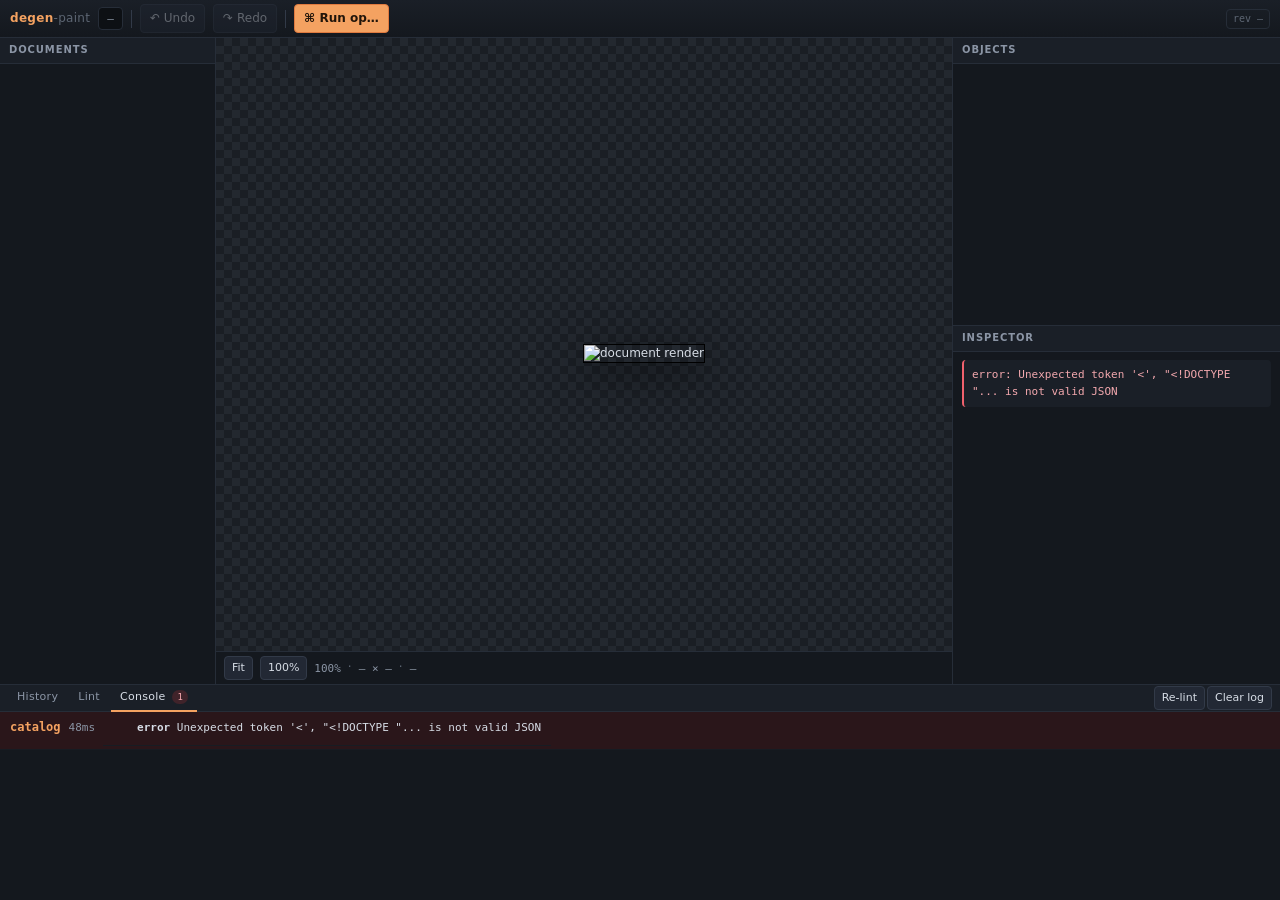
==== crates/dpaint-studio/ui/index.html @ 17fb9749 "Studio: shared GUI API, local server, and the editor UI - dpaint-studio: one Studio::dispatch the Ta" ====
<!doctype html>
<html lang="en">
<head>
<meta charset="utf-8">
<meta name="viewport" content="width=device-width, initial-scale=1">
<title>degen-paint studio</title>
<link rel="stylesheet" href="./studio.css">
</head>
<body>
<div id="app">

  <header id="toolbar">
    <div class="brand">degen<span>-paint</span></div>
    <div class="project" id="projectName" title="">—</div>
    <div class="sep"></div>
    <button id="btnUndo" class="tb" disabled title="Undo (Cmd/Ctrl-Z)">↶ Undo</button>
    <button id="btnRedo" class="tb" disabled title="Redo (Shift-Cmd/Ctrl-Z)">↷ Redo</button>
    <div class="sep"></div>
    <button id="btnPalette" class="tb accent" title="Command palette (/ or Ctrl-K)">⌘ Run op…</button>
    <div class="spacer"></div>
    <div id="agentFlash" class="flash" hidden>updated by agent</div>
    <div id="revBadge" class="rev" title="Journal revision">rev —</div>
  </header>

  <aside id="docs" class="pane">
    <div class="pane-head">Documents</div>
    <div id="docList" class="pane-body"></div>
  </aside>

  <section id="viewport">
    <div id="canvasArea" class="checker">
      <div id="canvasPan">
        <img id="canvasImg" alt="document render" draggable="false">
      </div>
      <div id="canvasEmpty" class="empty" hidden>no render</div>
    </div>
    <div id="viewBar">
      <button id="btnFit" class="tb sm" title="Fit (f)">Fit</button>
      <button id="btnOneToOne" class="tb sm" title="100% (1)">100%</button>
      <span id="zoomRead" class="read">100%</span>
      <span class="dot">·</span>
      <span id="sizeRead" class="read">— × —</span>
      <span class="dot">·</span>
      <span id="docRead" class="read">—</span>
      <span class="grow"></span>
      <span id="busy" class="busy" hidden>rendering…</span>
    </div>
  </section>

  <aside id="right">
    <div class="pane" id="treePane">
      <div class="pane-head">
        Objects
        <span class="head-note" id="treeCount"></span>
      </div>
      <div id="treeList" class="pane-body"></div>
    </div>
    <div class="pane" id="inspectorPane">
      <div class="pane-head">
        Inspector
        <span class="head-note" id="inspectTarget"></span>
      </div>
      <div id="inspector" class="pane-body">
        <div class="hint">Pick an op with <kbd>/</kbd> or <kbd>Ctrl-K</kbd> to build its form from the engine schema.</div>
      </div>
    </div>
  </aside>

  <footer id="dock">
    <div class="tabs" role="tablist">
      <button class="tab active" data-tab="history" role="tab">History</button>
      <button class="tab" data-tab="lint" role="tab">Lint <span id="lintCount" class="pill" hidden>0</span></button>
      <button class="tab" data-tab="console" role="tab">Console <span id="conCount" class="pill" hidden>0</span></button>
      <span class="grow"></span>
      <button id="btnLint" class="tb sm">Re-lint</button>
      <button id="btnClearConsole" class="tb sm">Clear log</button>
    </div>
    <div class="dock-body">
      <div id="tab-history" class="tabpane active"></div>
      <div id="tab-lint" class="tabpane"></div>
      <div id="tab-console" class="tabpane"></div>
    </div>
  </footer>

</div>

<div id="paletteWrap" hidden>
  <div id="paletteBackdrop"></div>
  <div id="palette" role="dialog" aria-label="Command palette">
    <input id="paletteInput" type="text" placeholder="Search 200+ ops by id or description…" autocomplete="off" spellcheck="false">
    <div id="paletteList"></div>
    <div id="paletteFoot"><kbd>↑</kbd><kbd>↓</kbd> move <kbd>↵</kbd> choose <kbd>esc</kbd> close</div>
  </div>
</div>

<script type="module" src="./studio.js"></script>
</body>
</html>
---- crates/dpaint-studio/ui/studio.css ----
/* degen-paint studio — dark editor chrome.
   No build step: this file is served verbatim to a browser tab and to the Tauri webview. */

:root {
  --bg: #0d1014;
  --bg-2: #14181e;
  --bg-3: #1a1f27;
  --bg-4: #222834;
  --line: #262d38;
  --line-2: #323a48;
  --fg: #d7dde6;
  --fg-dim: #8b95a5;
  --fg-faint: #5d6673;
  --accent: #f4a261;
  --accent-2: #e07a3f;
  --human: #5aa9e6;
  --agent: #b07cf0;
  --ok: #58c49a;
  --warn: #e3b341;
  --err: #f0616d;
  --info: #6b8299;
  --mono: ui-monospace, "SF Mono", "JetBrains Mono", Menlo, Consolas, monospace;
  --ui: system-ui, -apple-system, "Segoe UI", Roboto, sans-serif;
  --row: 22px;
}

* { box-sizing: border-box; }

html, body {
  margin: 0; height: 100%; overflow: hidden;
  background: var(--bg); color: var(--fg);
  font: 12px/1.45 var(--ui);
  -webkit-font-smoothing: antialiased;
  user-select: none;
}

button, input, select, textarea { font: inherit; color: inherit; }

kbd {
  font: 10px/1 var(--mono); padding: 2px 4px; border-radius: 3px;
  background: var(--bg-4); border: 1px solid var(--line-2); color: var(--fg-dim);
}

::-webkit-scrollbar { width: 9px; height: 9px; }
::-webkit-scrollbar-track { background: transparent; }
::-webkit-scrollbar-thumb { background: #2c3440; border-radius: 5px; border: 2px solid var(--bg-2); }
::-webkit-scrollbar-thumb:hover { background: #3b4554; }

/* ---------------------------------------------------------------- layout */

#app {
  display: grid; height: 100%;
  grid-template-columns: 216px minmax(0, 1fr) 328px;
  grid-template-rows: 38px minmax(0, 1fr) 216px;
  grid-template-areas:
    "toolbar toolbar toolbar"
    "docs    viewport right"
    "dock    dock     dock";
}

#toolbar  { grid-area: toolbar; }
#docs     { grid-area: docs; border-right: 1px solid var(--line); }
#viewport { grid-area: viewport; }
#right    { grid-area: right; border-left: 1px solid var(--line); }
#dock     { grid-area: dock; border-top: 1px solid var(--line); }

/* --------------------------------------------------------------- toolbar */

#toolbar {
  display: flex; align-items: center; gap: 8px; padding: 0 10px;
  background: linear-gradient(var(--bg-3), var(--bg-2));
  border-bottom: 1px solid var(--line);
}
.brand { font-weight: 700; letter-spacing: .3px; color: var(--accent); }
.brand span { color: var(--fg-faint); font-weight: 500; }
.project {
  font: 11px/1 var(--mono); color: var(--fg-dim);
  background: var(--bg); border: 1px solid var(--line); border-radius: 4px; padding: 5px 8px;
  max-width: 260px; overflow: hidden; text-overflow: ellipsis; white-space: nowrap;
}
#toolbar .sep { width: 1px; height: 18px; background: var(--line-2); }
#toolbar .spacer, .grow { flex: 1 1 auto; }

.tb {
  background: var(--bg-4); border: 1px solid var(--line-2); color: var(--fg);
  border-radius: 4px; padding: 5px 9px; cursor: pointer; white-space: nowrap;
}
.tb:hover:not(:disabled) { background: #2b3342; border-color: #414b5c; }
.tb:active:not(:disabled) { background: #202733; }
.tb:disabled { opacity: .38; cursor: default; }
.tb.sm { padding: 3px 7px; font-size: 11px; }
.tb.accent { background: var(--accent); border-color: var(--accent-2); color: #21150a; font-weight: 600; }
.tb.accent:hover { background: #f7b478; }
.tb.danger { background: #3a2126; border-color: #5c2f35; color: #f3a1a8; }

.rev { font: 10px/1 var(--mono); color: var(--fg-faint); padding: 4px 6px; border: 1px solid var(--line); border-radius: 4px; }
.flash {
  font: 10px/1 var(--mono); color: #1a1022; background: var(--agent);
  padding: 5px 8px; border-radius: 4px; font-weight: 700; letter-spacing: .4px;
  animation: pulse 1.1s ease-out infinite;
}
.flash.human { background: var(--human); }
@keyframes pulse { 0%,100% { opacity: 1; } 50% { opacity: .55; } }

/* ----------------------------------------------------------------- panes */

.pane { display: flex; flex-direction: column; min-height: 0; background: var(--bg-2); }
.pane-head {
  display: flex; align-items: center; gap: 6px; flex: 0 0 auto;
  padding: 0 9px; height: 26px; background: var(--bg-3);
  border-bottom: 1px solid var(--line);
  font-size: 10px; letter-spacing: .9px; text-transform: uppercase; color: var(--fg-dim); font-weight: 600;
}
.head-note { margin-left: auto; font: 10px/1 var(--mono); letter-spacing: 0; text-transform: none; color: var(--fg-faint); }
.pane-body { flex: 1 1 auto; min-height: 0; overflow: auto; }
.hint { padding: 10px; color: var(--fg-faint); line-height: 1.6; }
.hint kbd { margin: 0 1px; }

#docs { display: flex; flex-direction: column; }

.doc {
  display: flex; align-items: center; gap: 6px; padding: 6px 9px; cursor: pointer;
  border-left: 2px solid transparent; border-bottom: 1px solid #1b2028;
}
.doc:hover { background: var(--bg-3); }
.doc.active { background: #1d2530; border-left-color: var(--accent); }
.doc .nm { flex: 1 1 auto; overflow: hidden; text-overflow: ellipsis; white-space: nowrap; }
.doc .sz { font: 10px/1 var(--mono); color: var(--fg-faint); }

.badge {
  font: 9px/1 var(--mono); text-transform: uppercase; letter-spacing: .5px;
  padding: 3px 4px; border-radius: 3px; background: var(--bg-4); color: var(--fg-dim);
  border: 1px solid var(--line-2);
}
.badge.raster { color: #7fd1c1; border-color: #2d4c48; background: #172a29; }
.badge.vector { color: #9db4f0; border-color: #303c5c; background: #171d2c; }
.badge.model  { color: #e0a6d8; border-color: #4d3049; background: #291b28; }

/* -------------------------------------------------------------- viewport */

#viewport { display: flex; flex-direction: column; min-width: 0; background: #0a0c0f; }
#canvasArea {
  position: relative; flex: 1 1 auto; min-height: 0; overflow: hidden;
  cursor: grab; display: flex; align-items: center; justify-content: center;
}
#canvasArea.panning { cursor: grabbing; }
.checker {
  background-color: #1a1e24;
  background-image:
    linear-gradient(45deg, #23282f 25%, transparent 25%, transparent 75%, #23282f 75%),
    linear-gradient(45deg, #23282f 25%, transparent 25%, transparent 75%, #23282f 75%);
  background-size: 16px 16px;
  background-position: 0 0, 8px 8px;
}
#canvasPan { position: absolute; left: 50%; top: 50%; will-change: transform; }
#canvasImg {
  display: block; image-rendering: auto;
  box-shadow: 0 0 0 1px #000, 0 10px 40px rgba(0,0,0,.6);
  transform-origin: 0 0;
}
#canvasImg.pixelated { image-rendering: pixelated; }
.empty { position: absolute; color: var(--fg-faint); font: 11px var(--mono); }

#viewBar {
  flex: 0 0 auto; display: flex; align-items: center; gap: 7px;
  padding: 4px 8px; background: var(--bg-2); border-top: 1px solid var(--line);
}
.read { font: 11px/1 var(--mono); color: var(--fg-dim); }
.dot { color: var(--fg-faint); }
.busy { font: 10px/1 var(--mono); color: var(--accent); }

/* ------------------------------------------------------------------ tree */

#right { display: grid; grid-template-rows: minmax(0, 1fr) minmax(0, 1.25fr); min-height: 0; }
#inspectorPane { border-top: 1px solid var(--line); }

.node {
  display: flex; align-items: center; gap: 6px; height: var(--row); padding: 0 8px;
  cursor: pointer; white-space: nowrap; border-left: 2px solid transparent;
}
.node:hover { background: var(--bg-3); }
.node.sel { background: #24303d; border-left-color: var(--accent); }
.node.hidden .nm { color: var(--fg-faint); text-decoration: line-through; }
.node .eye {
  flex: 0 0 auto; width: 16px; height: 16px; line-height: 14px; text-align: center;
  background: none; border: 1px solid transparent; border-radius: 3px; cursor: pointer;
  color: var(--fg-dim); font-size: 10px; padding: 0;
}
.node .eye:hover { background: var(--bg-4); border-color: var(--line-2); color: var(--fg); }
.node .eye:disabled { opacity: .3; cursor: default; }
.node .eye.off { color: var(--fg-faint); }
.node .nm { flex: 1 1 auto; overflow: hidden; text-overflow: ellipsis; }
.node .ty { font: 9px/1 var(--mono); color: var(--fg-faint); background: var(--bg-4); padding: 3px 4px; border-radius: 3px; }
.node .meta { font: 10px/1 var(--mono); color: var(--fg-faint); }
.node .blend { font: 10px/1 var(--mono); color: #8f7fb5; }

/* ------------------------------------------------------------- inspector */

#inspector { padding: 0; user-select: text; }
.op-head {
  position: sticky; top: 0; z-index: 2; padding: 8px 9px;
  background: var(--bg-3); border-bottom: 1px solid var(--line);
}
.op-id { font: 12px/1.3 var(--mono); color: var(--accent); font-weight: 600; word-break: break-all; }
.op-about { color: var(--fg-dim); margin-top: 3px; }
.op-flags { display: flex; gap: 4px; margin-top: 6px; flex-wrap: wrap; }
.flag { font: 9px/1 var(--mono); padding: 3px 4px; border-radius: 3px; background: var(--bg-4); color: var(--fg-dim); border: 1px solid var(--line-2); }
.flag.net { color: var(--warn); border-color: #4c4222; }
.flag.query { color: var(--ok); border-color: #22453a; }

form.opform { padding: 8px 9px 10px; }
.field { margin-bottom: 9px; }
.field > label { display: flex; align-items: baseline; gap: 5px; margin-bottom: 3px; }
.field .fname { font: 11px/1.2 var(--mono); color: var(--fg); }
.field .req { color: var(--err); font-weight: 700; }
.field .ftype { font: 9px/1 var(--mono); color: var(--fg-faint); margin-left: auto; }
.field .desc { color: var(--fg-faint); font-size: 11px; margin: 0 0 4px; line-height: 1.4; }
.field input[type=text], .field input[type=number], .field select, .field textarea {
  width: 100%; background: var(--bg); border: 1px solid var(--line-2); border-radius: 4px;
  padding: 4px 6px; font: 11px/1.4 var(--mono); outline: none;
}
.field textarea { resize: vertical; min-height: 44px; }
.field input:focus, .field select:focus, .field textarea:focus { border-color: var(--accent); }
.field .row { display: flex; gap: 5px; align-items: center; }
.field input[type=color] {
  width: 30px; height: 25px; padding: 0; background: var(--bg);
  border: 1px solid var(--line-2); border-radius: 4px; cursor: pointer;
}
.field .pick { background: var(--bg-4); border: 1px solid var(--line-2); border-radius: 4px; padding: 4px 6px; cursor: pointer; font-size: 11px; }
.nested { border: 1px solid var(--line); border-radius: 5px; padding: 7px 8px 1px; margin-bottom: 9px; background: #12161c; }
.nested > .nested-head { font: 11px/1 var(--mono); color: var(--fg-dim); margin-bottom: 7px; display: flex; gap: 5px; align-items: baseline; }
.form-actions { display: flex; align-items: center; gap: 7px; padding-top: 4px; position: sticky; bottom: 0; background: var(--bg-2); padding-bottom: 2px; }
.dry { display: flex; align-items: center; gap: 4px; color: var(--fg-dim); cursor: pointer; }
.result {
  margin: 8px 9px; padding: 7px 8px; border-radius: 4px; font: 11px/1.5 var(--mono);
  white-space: pre-wrap; word-break: break-word; background: var(--bg-3); border-left: 2px solid var(--line-2);
}
.result.ok { border-left-color: var(--ok); }
.result.dry { border-left-color: var(--warn); color: #e8d3a3; }
.result.err { border-left-color: var(--err); color: #f3a8ae; }

/* ------------------------------------------------------------------ dock */

#dock { display: flex; flex-direction: column; min-height: 0; background: var(--bg-2); }
.tabs { flex: 0 0 auto; display: flex; align-items: center; gap: 2px; padding: 0 8px; height: 27px; background: var(--bg-3); border-bottom: 1px solid var(--line); }
.tab {
  background: none; border: none; border-bottom: 2px solid transparent; color: var(--fg-dim);
  padding: 5px 9px; cursor: pointer; font-size: 11px; letter-spacing: .3px;
}
.tab:hover { color: var(--fg); }
.tab.active { color: var(--fg); border-bottom-color: var(--accent); }
.pill { font: 9px/1 var(--mono); background: var(--bg-4); border-radius: 8px; padding: 2px 5px; margin-left: 3px; color: var(--fg-dim); }
.pill.err { background: #40232a; color: #f3a8ae; }
.dock-body { flex: 1 1 auto; min-height: 0; position: relative; }
.tabpane { position: absolute; inset: 0; overflow: auto; display: none; user-select: text; }
.tabpane.active { display: block; }

/* history */
.hrow { display: flex; align-items: center; gap: 8px; padding: 4px 10px; border-bottom: 1px solid #171c23; font: 11px/1.4 var(--mono); }
.hrow:hover { background: var(--bg-3); }
.hrow .seq { color: var(--fg-faint); width: 34px; text-align: right; }
.hrow .op { color: var(--fg); flex: 0 0 auto; }
.hrow .chg { color: var(--fg-faint); overflow: hidden; text-overflow: ellipsis; white-space: nowrap; }
.hrow .ts { margin-left: auto; color: var(--fg-faint); font-size: 10px; }
.hrow.undone .op, .hrow.undone .seq { text-decoration: line-through; opacity: .55; }
.hrow.fresh { animation: arrive 1.6s ease-out; }
@keyframes arrive { from { background: #33254a; } to { background: transparent; } }
.actor {
  font: 9px/1 var(--mono); text-transform: uppercase; letter-spacing: .6px; font-weight: 700;
  padding: 3px 5px; border-radius: 3px; width: 46px; text-align: center; flex: 0 0 auto;
}
.actor.human { background: #12354f; color: #8fd0ff; border: 1px solid #1d5379; }
.actor.agent { background: #2e1f4d; color: #d3b4ff; border: 1px solid #4b3580; }
.actor.replay { background: #2b2f36; color: var(--fg-dim); border: 1px solid var(--line-2); }
.tagx { font: 9px/1 var(--mono); color: var(--warn); border: 1px solid #4c4222; border-radius: 3px; padding: 2px 4px; }

/* lint */
.lrow { display: flex; align-items: flex-start; gap: 8px; padding: 5px 10px; border-bottom: 1px solid #171c23; cursor: pointer; font-size: 11px; }
.lrow:hover { background: var(--bg-3); }
.sev { font: 9px/1 var(--mono); text-transform: uppercase; letter-spacing: .6px; font-weight: 700; padding: 3px 5px; border-radius: 3px; width: 46px; text-align: center; flex: 0 0 auto; margin-top: 1px; }
.sev.error { background: #3d1c22; color: #ff9ca4; border: 1px solid #6b2a34; }
.sev.warn  { background: #3c331a; color: #ffd98a; border: 1px solid #6a5a26; }
.sev.info  { background: #1d2a33; color: #9dc4dd; border: 1px solid #2d4557; }
.lrow .rule { font: 11px/1.3 var(--mono); color: var(--fg-dim); flex: 0 0 auto; width: 132px; }
.lrow .det { flex: 1 1 auto; color: var(--fg); }
.lrow .tgt { font: 10px/1.3 var(--mono); color: var(--accent); flex: 0 0 auto; }
.lrow .num { font: 10px/1.3 var(--mono); color: var(--fg-faint); flex: 0 0 auto; }

/* console */
.crow { padding: 3px 10px; border-bottom: 1px solid #171c23; font: 11px/1.5 var(--mono); display: flex; gap: 8px; align-items: baseline; }
.crow .t { color: var(--fg-faint); font-size: 10px; flex: 0 0 auto; }
.crow .m { color: #9ecbff; flex: 0 0 auto; }
.crow .p { color: var(--fg-dim); overflow: hidden; text-overflow: ellipsis; white-space: nowrap; flex: 1 1 auto; }
.crow .ms { color: var(--fg-faint); font-size: 10px; flex: 0 0 auto; }
.crow.err { background: #2a161a; }
.crow.err .m { color: #ff9ca4; }
.cerr { padding: 4px 10px 8px 34px; border-bottom: 1px solid #171c23; background: #2a161a; font: 11px/1.6 var(--mono); }
.cerr .code { color: #ff9ca4; font-weight: 700; }
.cerr .msg { color: #f3c7ca; }
.cerr .lbl { color: var(--fg-faint); }
.cerr .cand { color: var(--accent); cursor: pointer; text-decoration: underline dotted; margin-right: 6px; }
.cerr .sug { color: var(--ok); }
.empty-note { padding: 12px; color: var(--fg-faint); }

/* --------------------------------------------------------------- palette */

#paletteWrap { position: fixed; inset: 0; z-index: 50; }
#paletteBackdrop { position: absolute; inset: 0; background: rgba(0,0,0,.55); }
#palette {
  position: absolute; left: 50%; top: 70px; transform: translateX(-50%);
  width: min(720px, 92vw); background: var(--bg-3); border: 1px solid var(--line-2);
  border-radius: 8px; box-shadow: 0 24px 70px rgba(0,0,0,.65); overflow: hidden;
}
#paletteInput {
  width: 100%; background: var(--bg-2); border: none; border-bottom: 1px solid var(--line);
  padding: 11px 13px; font: 13px/1.3 var(--mono); outline: none;
}
#paletteList { max-height: min(46vh, 420px); overflow: auto; }
.pitem { display: flex; align-items: baseline; gap: 9px; padding: 5px 13px; cursor: pointer; }
.pitem.on { background: #2a3444; }
.pitem .pid { font: 12px/1.4 var(--mono); color: var(--accent); flex: 0 0 auto; }
.pitem .pab { color: var(--fg-dim); overflow: hidden; text-overflow: ellipsis; white-space: nowrap; }
.pitem .pmode { font: 9px/1 var(--mono); color: var(--fg-faint); margin-left: auto; flex: 0 0 auto; }
.pitem mark { background: none; color: #fff; font-weight: 700; }
#paletteFoot { padding: 6px 13px; border-top: 1px solid var(--line); color: var(--fg-faint); font-size: 10px; display: flex; gap: 5px; align-items: center; }
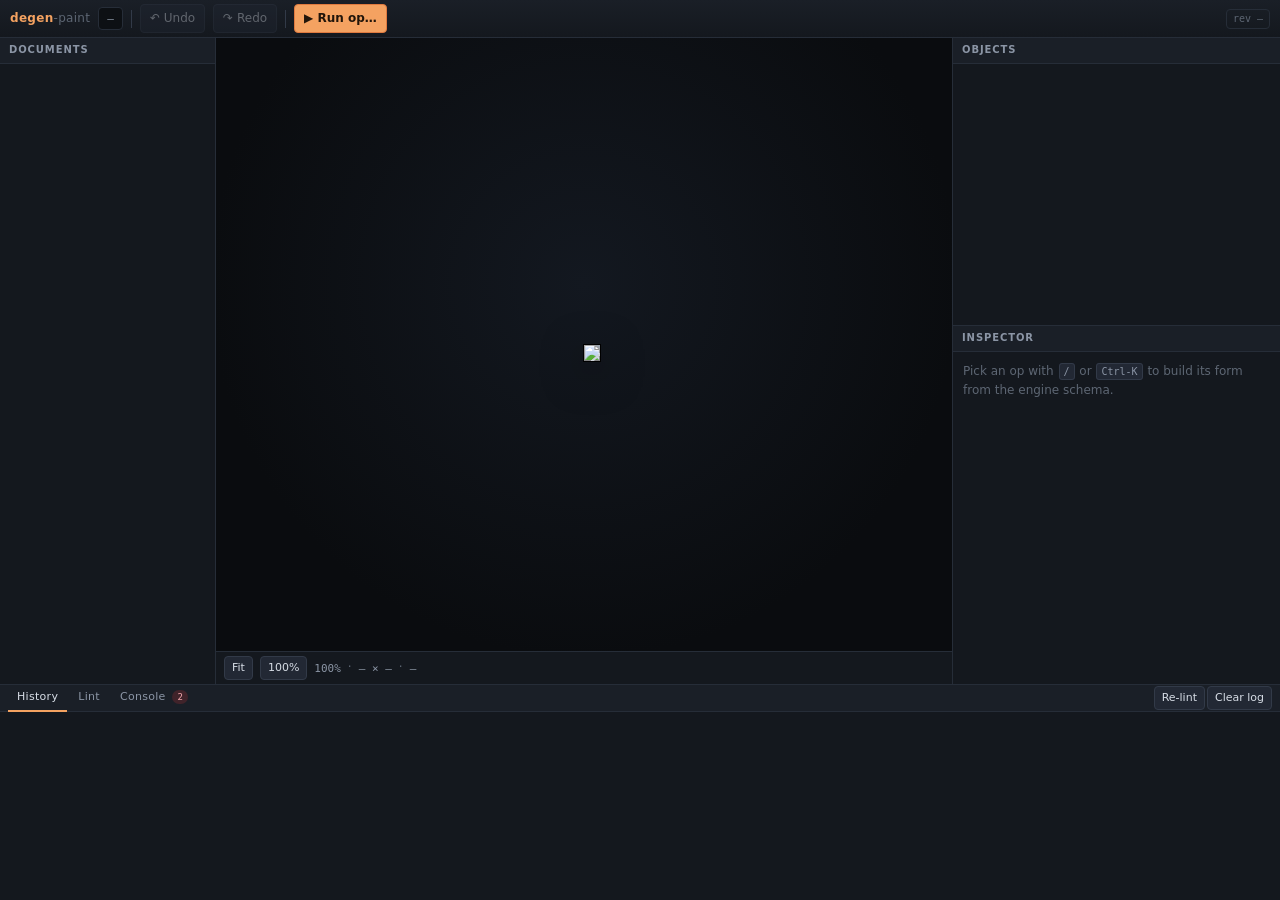
==== commit 7a972fa0: "Enable the wasm32 target for the engine crates getrandom needs an explicit backend on wasm32-unknown" ====
--- a/crates/dpaint-studio/ui/index.html
+++ b/crates/dpaint-studio/ui/index.html
@@ -16,7 +16,7 @@
     <button id="btnUndo" class="tb" disabled title="Undo (Cmd/Ctrl-Z)">↶ Undo</button>
     <button id="btnRedo" class="tb" disabled title="Redo (Shift-Cmd/Ctrl-Z)">↷ Redo</button>
     <div class="sep"></div>
-    <button id="btnPalette" class="tb accent" title="Command palette (/ or Ctrl-K)">⌘ Run op…</button>
+    <button id="btnPalette" class="tb accent" title="Command palette (/ or Ctrl-K)">▶ Run op…</button>
     <div class="spacer"></div>
     <div id="agentFlash" class="flash" hidden>updated by agent</div>
     <div id="revBadge" class="rev" title="Journal revision">rev —</div>
@@ -28,8 +28,8 @@
   </aside>
 
   <section id="viewport">
-    <div id="canvasArea" class="checker">
-      <div id="canvasPan">
+    <div id="canvasArea">
+      <div id="canvasPan" class="checker">
         <img id="canvasImg" alt="document render" draggable="false">
       </div>
       <div id="canvasEmpty" class="empty" hidden>no render</div>
--- a/crates/dpaint-studio/ui/studio.css
+++ b/crates/dpaint-studio/ui/studio.css
@@ -91,7 +91,6 @@
 .tb.sm { padding: 3px 7px; font-size: 11px; }
 .tb.accent { background: var(--accent); border-color: var(--accent-2); color: #21150a; font-weight: 600; }
 .tb.accent:hover { background: #f7b478; }
-.tb.danger { background: #3a2126; border-color: #5c2f35; color: #f3a1a8; }
 
 .rev { font: 10px/1 var(--mono); color: var(--fg-faint); padding: 4px 6px; border: 1px solid var(--line); border-radius: 4px; }
 .flash {
@@ -142,17 +141,19 @@
 #canvasArea {
   position: relative; flex: 1 1 auto; min-height: 0; overflow: hidden;
   cursor: grab; display: flex; align-items: center; justify-content: center;
+  background:
+    radial-gradient(ellipse at 50% 40%, #131820 0%, #0a0c0f 72%);
 }
 #canvasArea.panning { cursor: grabbing; }
 .checker {
-  background-color: #1a1e24;
+  background-color: #cfd4da;
   background-image:
-    linear-gradient(45deg, #23282f 25%, transparent 25%, transparent 75%, #23282f 75%),
-    linear-gradient(45deg, #23282f 25%, transparent 25%, transparent 75%, #23282f 75%);
+    linear-gradient(45deg, #9aa2ac 25%, transparent 25%, transparent 75%, #9aa2ac 75%),
+    linear-gradient(45deg, #9aa2ac 25%, transparent 25%, transparent 75%, #9aa2ac 75%);
   background-size: 16px 16px;
   background-position: 0 0, 8px 8px;
 }
-#canvasPan { position: absolute; left: 50%; top: 50%; will-change: transform; }
+#canvasPan { position: absolute; left: 50%; top: 50%; line-height: 0; font-size: 0; will-change: transform; }
 #canvasImg {
   display: block; image-rendering: auto;
   box-shadow: 0 0 0 1px #000, 0 10px 40px rgba(0,0,0,.6);
@@ -226,9 +227,14 @@
   width: 30px; height: 25px; padding: 0; background: var(--bg);
   border: 1px solid var(--line-2); border-radius: 4px; cursor: pointer;
 }
-.field .pick { background: var(--bg-4); border: 1px solid var(--line-2); border-radius: 4px; padding: 4px 6px; cursor: pointer; font-size: 11px; }
 .nested { border: 1px solid var(--line); border-radius: 5px; padding: 7px 8px 1px; margin-bottom: 9px; background: #12161c; }
 .nested > .nested-head { font: 11px/1 var(--mono); color: var(--fg-dim); margin-bottom: 7px; display: flex; gap: 5px; align-items: baseline; }
+.nested > .nested-head .ftype { margin-left: auto; font: 9px/1 var(--mono); color: var(--fg-faint); }
+.nested > select {
+  width: 100%; margin-bottom: 8px; background: var(--bg); border: 1px solid var(--line-2);
+  border-radius: 4px; padding: 4px 6px; font: 11px/1.4 var(--mono); outline: none;
+}
+.nested > select:focus { border-color: var(--accent); }
 .form-actions { display: flex; align-items: center; gap: 7px; padding-top: 4px; position: sticky; bottom: 0; background: var(--bg-2); padding-bottom: 2px; }
 .dry { display: flex; align-items: center; gap: 4px; color: var(--fg-dim); cursor: pointer; }
 .result {
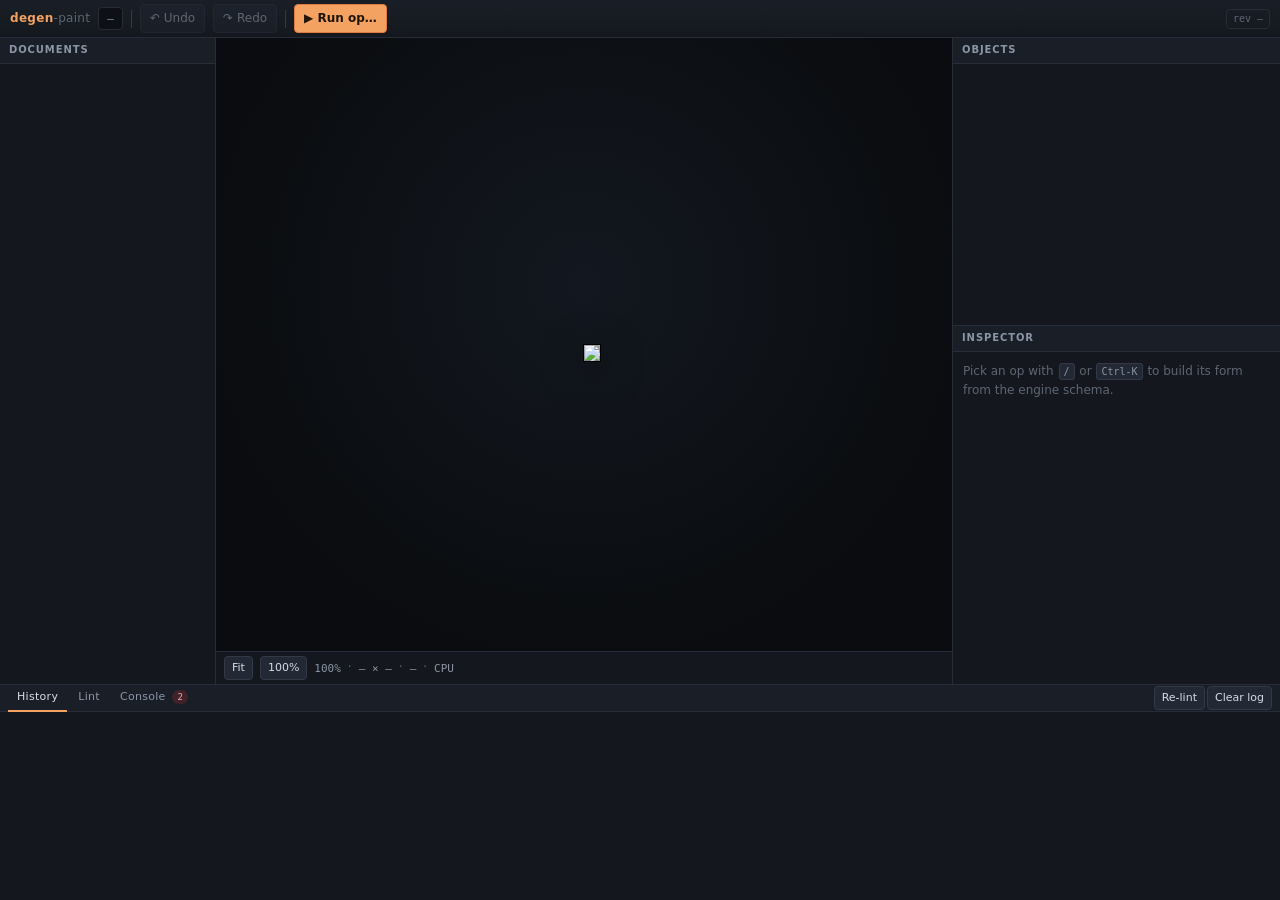
==== commit ada9c5d4: "GPU-driven viewport: a native wgpu window and WebGPU in the browser dpaint-view is a real interactiv" ====
--- a/crates/dpaint-studio/ui/index.html
+++ b/crates/dpaint-studio/ui/index.html
@@ -29,9 +29,13 @@
 
   <section id="viewport">
     <div id="canvasArea">
+      <!-- The CPU path. `#canvasPan` carries pan/zoom as a CSS transform. -->
       <div id="canvasPan" class="checker">
         <img id="canvasImg" alt="document render" draggable="false">
       </div>
+      <!-- The GPU path, used only when a WebGPU viewport attaches; pan, zoom and orbit
+           are then GPU state and this canvas fills the area. -->
+      <canvas id="canvasGl" hidden></canvas>
       <div id="canvasEmpty" class="empty" hidden>no render</div>
     </div>
     <div id="viewBar">
@@ -42,6 +46,8 @@
       <span id="sizeRead" class="read">— × —</span>
       <span class="dot">·</span>
       <span id="docRead" class="read">—</span>
+      <span class="dot">·</span>
+      <span id="gpuRead" class="read" title="Which renderer is drawing this viewport">CPU</span>
       <span class="grow"></span>
       <span id="busy" class="busy" hidden>rendering…</span>
     </div>
--- a/crates/dpaint-studio/ui/studio.css
+++ b/crates/dpaint-studio/ui/studio.css
@@ -160,6 +160,12 @@
   transform-origin: 0 0;
 }
 #canvasImg.pixelated { image-rendering: pixelated; }
+/* The GPU viewport fills the area: pan, zoom, the checkerboard and the drop shadow are
+   all drawn by the shader, so there is nothing here to transform. */
+#canvasGl { position: absolute; inset: 0; width: 100%; height: 100%; display: block; }
+#canvasGl[hidden] { display: none; }
+#canvasArea.orbiting { cursor: move; }
+.read.gpu { color: var(--accent); }
 .empty { position: absolute; color: var(--fg-faint); font: 11px var(--mono); }
 
 #viewBar {
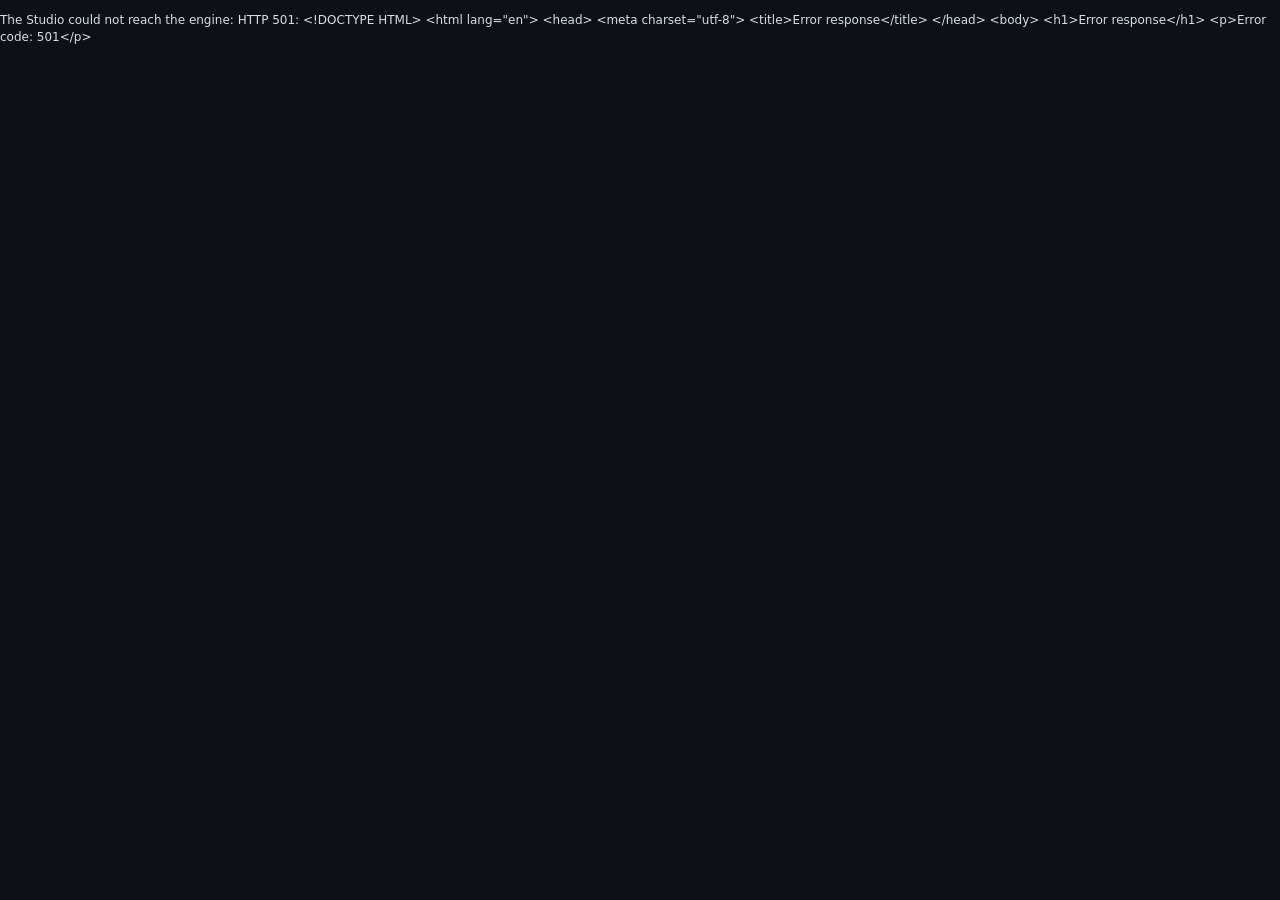
==== commit 74b1766d: "v2: make the Studio an agent-operable surface, and ship it on Linux The Studio becomes the primary a" ====
--- a/crates/dpaint-studio/ui/index.html
+++ b/crates/dpaint-studio/ui/index.html
@@ -7,97 +7,158 @@
 <link rel="stylesheet" href="./studio.css">
 </head>
 <body>
-<div id="app">
 
-  <header id="toolbar">
+<!-- Every control in this page names the project or document it acts on, so none of them
+     exist until the first `state` has arrived. Until then there is only this line. -->
+<p id="bootNote">Loading the Studio…</p>
+
+<!-- Shown instead of the editor when no project is open. -->
+<section id="welcome" role="region" aria-label="Welcome" hidden>
+  <div class="welcome-card">
+    <h1 class="brand">degen<span>-paint</span></h1>
+    <p id="welcomeNote">No project is open.</p>
+    <div class="welcome-actions">
+      <button id="wNew" class="tb accent" aria-label="New project">New project…</button>
+      <button id="wOpen" class="tb" aria-label="Open project">Open project…</button>
+    </div>
+    <h2 class="welcome-sub">Recent projects</h2>
+    <div id="welcomeRecent" class="welcome-recent"></div>
+  </div>
+</section>
+
+<div id="app" hidden>
+
+  <header id="toolbar" role="toolbar" aria-label="Toolbar">
     <div class="brand">degen<span>-paint</span></div>
     <div class="project" id="projectName" title="">—</div>
     <div class="sep"></div>
-    <button id="btnUndo" class="tb" disabled title="Undo (Cmd/Ctrl-Z)">↶ Undo</button>
-    <button id="btnRedo" class="tb" disabled title="Redo (Shift-Cmd/Ctrl-Z)">↷ Redo</button>
+    <section id="paletteRegion" role="region" aria-label="Command palette">
+      <input id="paletteInput" type="text" role="combobox" aria-label="Run op"
+             aria-controls="paletteList" aria-expanded="false" aria-autocomplete="list"
+             placeholder="Search ops by id or description…" autocomplete="off" spellcheck="false">
+      <ul id="paletteList" class="listbox" role="listbox" aria-label="Matching ops" hidden></ul>
+    </section>
+    <button id="btnUndo" class="tb" disabled aria-label="Undo">↶ Undo</button>
+    <button id="btnRedo" class="tb" disabled aria-label="Redo">↷ Redo</button>
     <div class="sep"></div>
-    <button id="btnPalette" class="tb accent" title="Command palette (/ or Ctrl-K)">▶ Run op…</button>
+    <button id="btnNewProject" class="tb sm" aria-label="New project">New</button>
+    <button id="btnOpenProject" class="tb sm" aria-label="Open project">Open</button>
+    <button id="btnCloseProject" class="tb sm" aria-label="Close project">Close</button>
+    <div class="sep"></div>
+    <button id="btnImport" class="tb sm" aria-label="Import file">Import</button>
+    <button id="btnExport" class="tb sm" aria-label="Export document">Export</button>
+    <button id="btnSendToEditor" class="tb sm" aria-label="Send documents to editor">Send</button>
+    <button id="btnExportPreview" class="tb sm" aria-label="Export preview">Preview</button>
+    <div class="sep"></div>
+    <button id="btnProviders" class="tb sm" aria-label="Provider keys and settings">Keys</button>
+    <button id="btnShortcuts" class="tb sm" aria-label="Keyboard shortcuts">Shortcuts</button>
     <div class="spacer"></div>
     <div id="agentFlash" class="flash" hidden>updated by agent</div>
     <div id="revBadge" class="rev" title="Journal revision">rev —</div>
   </header>
 
-  <aside id="docs" class="pane">
-    <div class="pane-head">Documents</div>
-    <div id="docList" class="pane-body"></div>
-  </aside>
+  <section id="docsPane" class="pane" role="region" aria-label="Documents">
+    <div class="pane-head">Documents<span class="head-note" id="docsCount"></span></div>
+    <div class="pane-body">
+      <ul id="docList" class="listbox" role="listbox" aria-label="Documents"></ul>
+    </div>
+  </section>
 
-  <section id="viewport">
+  <section id="viewport" role="region" aria-label="Viewport">
     <div id="canvasArea">
-      <!-- The CPU path. `#canvasPan` carries pan/zoom as a CSS transform. -->
-      <div id="canvasPan" class="checker">
-        <img id="canvasImg" alt="document render" draggable="false">
+      <!-- Decoration only: P10 forbids the navigator reading pixels, so everything this
+           area shows is mirrored as text in the Status region. -->
+      <div id="canvasPan" class="checker" aria-hidden="true">
+        <img id="canvasImg" alt="" draggable="false" aria-hidden="true">
       </div>
-      <!-- The GPU path, used only when a WebGPU viewport attaches; pan, zoom and orbit
-           are then GPU state and this canvas fills the area. -->
-      <canvas id="canvasGl" hidden></canvas>
-      <div id="canvasEmpty" class="empty" hidden>no render</div>
+      <canvas id="canvasGl" hidden aria-hidden="true"></canvas>
+      <div id="canvasEmpty" class="empty" hidden aria-hidden="true">no render</div>
     </div>
     <div id="viewBar">
-      <button id="btnFit" class="tb sm" title="Fit (f)">Fit</button>
-      <button id="btnOneToOne" class="tb sm" title="100% (1)">100%</button>
-      <span id="zoomRead" class="read">100%</span>
-      <span class="dot">·</span>
-      <span id="sizeRead" class="read">— × —</span>
-      <span class="dot">·</span>
-      <span id="docRead" class="read">—</span>
-      <span class="dot">·</span>
-      <span id="gpuRead" class="read" title="Which renderer is drawing this viewport">CPU</span>
+      <button id="btnFit" class="tb sm" aria-label="Fit document in viewport">Fit</button>
+      <button id="btnOneToOne" class="tb sm" aria-label="Zoom to 100 percent">100%</button>
+      <button id="btnZoomIn" class="tb sm" aria-label="Zoom in">+</button>
+      <button id="btnZoomOut" class="tb sm" aria-label="Zoom out">−</button>
+      <button id="btnResetView" class="tb sm" aria-label="Reset view">Reset view</button>
+      <span id="orbitGroup" class="orbit-group" hidden>
+        <button id="btnOrbitLeft" class="tb sm" aria-label="Orbit left">◀</button>
+        <button id="btnOrbitRight" class="tb sm" aria-label="Orbit right">▶</button>
+        <button id="btnOrbitUp" class="tb sm" aria-label="Orbit up">▲</button>
+        <button id="btnOrbitDown" class="tb sm" aria-label="Orbit down">▼</button>
+      </span>
       <span class="grow"></span>
-      <span id="busy" class="busy" hidden>rendering…</span>
+      <span id="viewRead" class="read">—</span>
     </div>
   </section>
 
   <aside id="right">
-    <div class="pane" id="treePane">
+    <section id="treePane" class="pane" role="region" aria-label="Tree">
       <div class="pane-head">
-        Objects
+        <span id="treeTitle">Tree</span>
         <span class="head-note" id="treeCount"></span>
       </div>
-      <div id="treeList" class="pane-body"></div>
-    </div>
-    <div class="pane" id="inspectorPane">
+      <div class="pane-tools">
+        <input id="treeFilter" type="text" autocomplete="off" spellcheck="false"
+               aria-label="Filter layers" placeholder="filter">
+        <button id="treeMore" class="tb sm" hidden>Show more</button>
+      </div>
+      <div class="pane-body">
+        <ul id="treeList" class="listbox" role="listbox" aria-label="Layers"></ul>
+      </div>
+    </section>
+
+    <section id="selPane" class="pane" role="region" aria-label="Selection">
+      <div class="pane-head">Selection</div>
+      <div class="pane-body">
+        <p id="selText" class="sel-text">No selection. Choose a row in the Tree list.</p>
+        <div id="selActions" class="sel-actions"></div>
+        <div id="selGeometry" class="sel-geometry"></div>
+      </div>
+    </section>
+
+    <section id="inspectorPane" class="pane" role="region" aria-label="Inspector">
       <div class="pane-head">
         Inspector
         <span class="head-note" id="inspectTarget"></span>
       </div>
-      <div id="inspector" class="pane-body">
-        <div class="hint">Pick an op with <kbd>/</kbd> or <kbd>Ctrl-K</kbd> to build its form from the engine schema.</div>
-      </div>
-    </div>
+      <div id="inspector" class="pane-body"></div>
+    </section>
   </aside>
 
+  <section id="statusPane" role="region" aria-label="Status">
+    <div id="status" role="status" aria-live="polite">
+      <p id="statusLine" class="st-line">ready</p>
+      <p id="statusSummary" class="st-sub">no document</p>
+      <p id="statusView" class="st-sub">viewport idle</p>
+    </div>
+    <div id="jobBar" hidden>
+      <div id="jobProgress" role="progressbar" aria-label="Working"><i></i></div>
+      <button id="btnCancelJob" class="tb sm" aria-label="Cancel job">Cancel job</button>
+    </div>
+  </section>
+
   <footer id="dock">
-    <div class="tabs" role="tablist">
-      <button class="tab active" data-tab="history" role="tab">History</button>
-      <button class="tab" data-tab="lint" role="tab">Lint <span id="lintCount" class="pill" hidden>0</span></button>
-      <button class="tab" data-tab="console" role="tab">Console <span id="conCount" class="pill" hidden>0</span></button>
+    <div class="tabs" role="tablist" aria-label="Panels">
+      <button class="tab active" id="tabbtn-history" data-tab="history" role="tab"
+              aria-selected="true" aria-controls="tab-history">History</button>
+      <button class="tab" id="tabbtn-lint" data-tab="lint" role="tab"
+              aria-selected="false" aria-controls="tab-lint">Lint <span id="lintCount" class="pill" hidden>0</span></button>
+      <button class="tab" id="tabbtn-console" data-tab="console" role="tab"
+              aria-selected="false" aria-controls="tab-console">Console <span id="conCount" class="pill" hidden>0</span></button>
       <span class="grow"></span>
-      <button id="btnLint" class="tb sm">Re-lint</button>
-      <button id="btnClearConsole" class="tb sm">Clear log</button>
+      <button id="btnLint" class="tb sm" aria-label="Re-run lint">Re-lint</button>
+      <button id="btnClearConsole" class="tb sm" aria-label="Clear console log">Clear log</button>
     </div>
     <div class="dock-body">
-      <div id="tab-history" class="tabpane active"></div>
-      <div id="tab-lint" class="tabpane"></div>
-      <div id="tab-console" class="tabpane"></div>
+      <section id="tab-history" class="tabpane active" role="region" aria-label="History"></section>
+      <section id="tab-lint" class="tabpane" role="region" aria-label="Lint"></section>
+      <section id="tab-console" class="tabpane" role="region" aria-label="Console"></section>
     </div>
   </footer>
 
 </div>
 
-<div id="paletteWrap" hidden>
-  <div id="paletteBackdrop"></div>
-  <div id="palette" role="dialog" aria-label="Command palette">
-    <input id="paletteInput" type="text" placeholder="Search 200+ ops by id or description…" autocomplete="off" spellcheck="false">
-    <div id="paletteList"></div>
-    <div id="paletteFoot"><kbd>↑</kbd><kbd>↓</kbd> move <kbd>↵</kbd> choose <kbd>esc</kbd> close</div>
-  </div>
-</div>
+<div id="modalRoot"></div>
 
 <script type="module" src="./studio.js"></script>
 </body>
--- a/crates/dpaint-studio/ui/studio.css
+++ b/crates/dpaint-studio/ui/studio.css
@@ -1,5 +1,9 @@
 /* degen-paint studio — dark editor chrome.
-   No build step: this file is served verbatim to a browser tab and to the Tauri webview. */
+   No build step: this file is served verbatim to a browser tab and to the Tauri webview.
+
+   One rule runs through the whole sheet: nothing a navigator must reach may be hidden by
+   opacity, zero size or a transform. Panes scroll; the toolbar, the palette, the Status
+   region and the dock never do. */
 
 :root {
   --bg: #0d1014;
@@ -36,10 +40,7 @@
 
 button, input, select, textarea { font: inherit; color: inherit; }
 
-kbd {
-  font: 10px/1 var(--mono); padding: 2px 4px; border-radius: 3px;
-  background: var(--bg-4); border: 1px solid var(--line-2); color: var(--fg-dim);
-}
+ul.listbox, ul.plain { list-style: none; margin: 0; padding: 0; }
 
 ::-webkit-scrollbar { width: 9px; height: 9px; }
 ::-webkit-scrollbar-track { background: transparent; }
@@ -50,24 +51,27 @@
 
 #app {
   display: grid; height: 100%;
-  grid-template-columns: 216px minmax(0, 1fr) 328px;
-  grid-template-rows: 38px minmax(0, 1fr) 216px;
+  grid-template-columns: 216px minmax(0, 1fr) 340px;
+  grid-template-rows: auto minmax(0, 1fr) auto 190px;
   grid-template-areas:
     "toolbar toolbar toolbar"
     "docs    viewport right"
+    "status  status   status"
     "dock    dock     dock";
 }
-
-#toolbar  { grid-area: toolbar; }
-#docs     { grid-area: docs; border-right: 1px solid var(--line); }
-#viewport { grid-area: viewport; }
-#right    { grid-area: right; border-left: 1px solid var(--line); }
-#dock     { grid-area: dock; border-top: 1px solid var(--line); }
+#app[hidden] { display: none; }
+
+#toolbar    { grid-area: toolbar; }
+#docsPane   { grid-area: docs; border-right: 1px solid var(--line); }
+#viewport   { grid-area: viewport; }
+#right      { grid-area: right; border-left: 1px solid var(--line); }
+#statusPane { grid-area: status; border-top: 1px solid var(--line); }
+#dock       { grid-area: dock; border-top: 1px solid var(--line); }
 
 /* --------------------------------------------------------------- toolbar */
 
 #toolbar {
-  display: flex; align-items: center; gap: 8px; padding: 0 10px;
+  display: flex; align-items: center; gap: 6px; padding: 5px 10px; flex-wrap: wrap;
   background: linear-gradient(var(--bg-3), var(--bg-2));
   border-bottom: 1px solid var(--line);
 }
@@ -76,7 +80,7 @@
 .project {
   font: 11px/1 var(--mono); color: var(--fg-dim);
   background: var(--bg); border: 1px solid var(--line); border-radius: 4px; padding: 5px 8px;
-  max-width: 260px; overflow: hidden; text-overflow: ellipsis; white-space: nowrap;
+  max-width: 180px; overflow: hidden; text-overflow: ellipsis; white-space: nowrap;
 }
 #toolbar .sep { width: 1px; height: 18px; background: var(--line-2); }
 #toolbar .spacer, .grow { flex: 1 1 auto; }
@@ -88,9 +92,12 @@
 .tb:hover:not(:disabled) { background: #2b3342; border-color: #414b5c; }
 .tb:active:not(:disabled) { background: #202733; }
 .tb:disabled { opacity: .38; cursor: default; }
+.tb:focus-visible { outline: 2px solid var(--accent); outline-offset: 1px; }
 .tb.sm { padding: 3px 7px; font-size: 11px; }
 .tb.accent { background: var(--accent); border-color: var(--accent-2); color: #21150a; font-weight: 600; }
 .tb.accent:hover { background: #f7b478; }
+.tb.danger { border-color: #6b2a34; color: #ff9ca4; }
+.tb.danger:hover { background: #3d1c22; }
 
 .rev { font: 10px/1 var(--mono); color: var(--fg-faint); padding: 4px 6px; border: 1px solid var(--line); border-radius: 4px; }
 .flash {
@@ -101,30 +108,62 @@
 .flash.human { background: var(--human); }
 @keyframes pulse { 0%,100% { opacity: 1; } 50% { opacity: .55; } }
 
+/* --------------------------------------------------------------- palette */
+
+#paletteRegion { position: relative; display: flex; align-items: center; }
+#paletteInput {
+  width: 260px; background: var(--bg); border: 1px solid var(--line-2); border-radius: 4px;
+  padding: 5px 8px; font: 11px/1.3 var(--mono); outline: none;
+}
+#paletteInput:focus { border-color: var(--accent); }
+#paletteList {
+  position: absolute; z-index: 60; top: 100%; left: 0; margin-top: 4px;
+  width: min(640px, 60vw); max-height: 320px; overflow: auto;
+  background: var(--bg-3); border: 1px solid var(--line-2); border-radius: 6px;
+  box-shadow: 0 18px 50px rgba(0,0,0,.65);
+}
+#paletteList[hidden] { display: none; }
+#paletteList .opt { display: flex; padding: 4px 10px; cursor: pointer; }
+#paletteList .opt.on { background: #2a3444; }
+#paletteList .row-body { display: flex; align-items: baseline; gap: 9px; width: 100%; min-width: 0; }
+.pid { font: 11px/1.4 var(--mono); color: var(--accent); flex: 0 0 auto; }
+.pab { color: var(--fg-dim); overflow: hidden; text-overflow: ellipsis; white-space: nowrap; }
+.pmode { font: 9px/1 var(--mono); color: var(--fg-faint); margin-left: auto; flex: 0 0 auto; }
+
 /* ----------------------------------------------------------------- panes */
 
 .pane { display: flex; flex-direction: column; min-height: 0; background: var(--bg-2); }
 .pane-head {
   display: flex; align-items: center; gap: 6px; flex: 0 0 auto;
-  padding: 0 9px; height: 26px; background: var(--bg-3);
+  padding: 0 9px; height: 24px; background: var(--bg-3);
   border-bottom: 1px solid var(--line);
   font-size: 10px; letter-spacing: .9px; text-transform: uppercase; color: var(--fg-dim); font-weight: 600;
 }
 .head-note { margin-left: auto; font: 10px/1 var(--mono); letter-spacing: 0; text-transform: none; color: var(--fg-faint); }
+.pane-tools { flex: 0 0 auto; display: flex; gap: 5px; padding: 4px 6px; border-bottom: 1px solid var(--line); }
+.pane-tools input {
+  flex: 1 1 auto; min-width: 0; background: var(--bg); border: 1px solid var(--line-2);
+  border-radius: 4px; padding: 3px 6px; font: 11px/1.3 var(--mono); outline: none;
+}
+.pane-tools input:focus { border-color: var(--accent); }
 .pane-body { flex: 1 1 auto; min-height: 0; overflow: auto; }
 .hint { padding: 10px; color: var(--fg-faint); line-height: 1.6; }
-.hint kbd { margin: 0 1px; }
-
-#docs { display: flex; flex-direction: column; }
-
-.doc {
-  display: flex; align-items: center; gap: 6px; padding: 6px 9px; cursor: pointer;
-  border-left: 2px solid transparent; border-bottom: 1px solid #1b2028;
-}
-.doc:hover { background: var(--bg-3); }
-.doc.active { background: #1d2530; border-left-color: var(--accent); }
-.doc .nm { flex: 1 1 auto; overflow: hidden; text-overflow: ellipsis; white-space: nowrap; }
-.doc .sz { font: 10px/1 var(--mono); color: var(--fg-faint); }
+.hint p { margin: 0 0 6px; }
+.empty-note { padding: 12px; color: var(--fg-faint); margin: 0; }
+
+/* option rows, shared by every listbox */
+.opt {
+  display: flex; align-items: center; gap: 6px; min-height: var(--row); padding: 2px 8px;
+  cursor: pointer; white-space: nowrap; border-left: 2px solid transparent;
+}
+.opt:hover { background: var(--bg-3); }
+.opt[aria-selected="true"] { background: #24303d; border-left-color: var(--accent); }
+.opt .row-body { display: flex; align-items: center; gap: 6px; flex: 1 1 auto; min-width: 0; }
+.opt .nm { flex: 1 1 auto; overflow: hidden; text-overflow: ellipsis; }
+.opt.off .nm { color: var(--fg-faint); text-decoration: line-through; }
+.opt .ty { font: 9px/1 var(--mono); color: var(--fg-faint); background: var(--bg-4); padding: 3px 4px; border-radius: 3px; }
+.opt .meta { font: 10px/1 var(--mono); color: var(--fg-faint); }
+.opt .sz { font: 10px/1 var(--mono); color: var(--fg-faint); }
 
 .badge {
   font: 9px/1 var(--mono); text-transform: uppercase; letter-spacing: .5px;
@@ -141,8 +180,7 @@
 #canvasArea {
   position: relative; flex: 1 1 auto; min-height: 0; overflow: hidden;
   cursor: grab; display: flex; align-items: center; justify-content: center;
-  background:
-    radial-gradient(ellipse at 50% 40%, #131820 0%, #0a0c0f 72%);
+  background: radial-gradient(ellipse at 50% 40%, #131820 0%, #0a0c0f 72%);
 }
 #canvasArea.panning { cursor: grabbing; }
 .checker {
@@ -165,41 +203,37 @@
 #canvasGl { position: absolute; inset: 0; width: 100%; height: 100%; display: block; }
 #canvasGl[hidden] { display: none; }
 #canvasArea.orbiting { cursor: move; }
-.read.gpu { color: var(--accent); }
 .empty { position: absolute; color: var(--fg-faint); font: 11px var(--mono); }
 
 #viewBar {
-  flex: 0 0 auto; display: flex; align-items: center; gap: 7px;
+  flex: 0 0 auto; display: flex; align-items: center; gap: 6px; flex-wrap: wrap;
   padding: 4px 8px; background: var(--bg-2); border-top: 1px solid var(--line);
 }
+.orbit-group { display: flex; gap: 4px; }
+.orbit-group[hidden] { display: none; }
 .read { font: 11px/1 var(--mono); color: var(--fg-dim); }
-.dot { color: var(--fg-faint); }
-.busy { font: 10px/1 var(--mono); color: var(--accent); }
-
-/* ------------------------------------------------------------------ tree */
-
-#right { display: grid; grid-template-rows: minmax(0, 1fr) minmax(0, 1.25fr); min-height: 0; }
-#inspectorPane { border-top: 1px solid var(--line); }
-
-.node {
-  display: flex; align-items: center; gap: 6px; height: var(--row); padding: 0 8px;
-  cursor: pointer; white-space: nowrap; border-left: 2px solid transparent;
-}
-.node:hover { background: var(--bg-3); }
-.node.sel { background: #24303d; border-left-color: var(--accent); }
-.node.hidden .nm { color: var(--fg-faint); text-decoration: line-through; }
-.node .eye {
-  flex: 0 0 auto; width: 16px; height: 16px; line-height: 14px; text-align: center;
-  background: none; border: 1px solid transparent; border-radius: 3px; cursor: pointer;
-  color: var(--fg-dim); font-size: 10px; padding: 0;
-}
-.node .eye:hover { background: var(--bg-4); border-color: var(--line-2); color: var(--fg); }
-.node .eye:disabled { opacity: .3; cursor: default; }
-.node .eye.off { color: var(--fg-faint); }
-.node .nm { flex: 1 1 auto; overflow: hidden; text-overflow: ellipsis; }
-.node .ty { font: 9px/1 var(--mono); color: var(--fg-faint); background: var(--bg-4); padding: 3px 4px; border-radius: 3px; }
-.node .meta { font: 10px/1 var(--mono); color: var(--fg-faint); }
-.node .blend { font: 10px/1 var(--mono); color: #8f7fb5; }
+
+/* ------------------------------------------------------- tree / selection */
+
+#right { display: grid; grid-template-rows: minmax(0, 1fr) auto minmax(0, 1fr); min-height: 0; }
+#selPane, #inspectorPane { border-top: 1px solid var(--line); }
+#selPane > .pane-body { max-height: 210px; }
+
+.sel-text {
+  margin: 0; padding: 6px 9px; font: 11px/1.5 var(--mono); color: var(--fg-dim);
+  border-bottom: 1px solid var(--line); word-break: break-word; user-select: text;
+}
+.sel-actions { display: flex; flex-wrap: wrap; gap: 4px; padding: 6px 9px; }
+.sel-actions .tb { max-width: 100%; overflow: hidden; text-overflow: ellipsis; }
+.sel-geometry { display: grid; grid-template-columns: repeat(3, minmax(0, 1fr)); gap: 5px; padding: 0 9px 8px; }
+.geo-field { display: flex; flex-direction: column; gap: 2px; min-width: 0; }
+.geo-field label { font: 9px/1 var(--mono); color: var(--fg-faint); text-transform: uppercase; letter-spacing: .5px; }
+.geo-field input {
+  width: 100%; background: var(--bg); border: 1px solid var(--line-2); border-radius: 4px;
+  padding: 3px 5px; font: 11px/1.3 var(--mono); outline: none;
+}
+.geo-field input:focus { border-color: var(--accent); }
+.geo-note { grid-column: 1 / -1; margin: 0; color: var(--fg-faint); font-size: 10px; }
 
 /* ------------------------------------------------------------- inspector */
 
@@ -222,17 +256,27 @@
 .field .req { color: var(--err); font-weight: 700; }
 .field .ftype { font: 9px/1 var(--mono); color: var(--fg-faint); margin-left: auto; }
 .field .desc { color: var(--fg-faint); font-size: 11px; margin: 0 0 4px; line-height: 1.4; }
+.field .ferr { color: #ff9ca4; font-size: 11px; margin: 3px 0 0; }
 .field input[type=text], .field input[type=number], .field select, .field textarea {
   width: 100%; background: var(--bg); border: 1px solid var(--line-2); border-radius: 4px;
   padding: 4px 6px; font: 11px/1.4 var(--mono); outline: none;
 }
 .field textarea { resize: vertical; min-height: 44px; }
 .field input:focus, .field select:focus, .field textarea:focus { border-color: var(--accent); }
+.field input[aria-invalid="true"] { border-color: var(--err); }
 .field .row { display: flex; gap: 5px; align-items: center; }
 .field input[type=color] {
   width: 30px; height: 25px; padding: 0; background: var(--bg);
   border: 1px solid var(--line-2); border-radius: 4px; cursor: pointer;
 }
+.combo { position: relative; }
+.seloptions {
+  position: absolute; z-index: 40; left: 0; right: 0; top: 100%; margin-top: 3px;
+  max-height: 210px; overflow: auto; background: var(--bg-3);
+  border: 1px solid var(--line-2); border-radius: 5px; box-shadow: 0 14px 34px rgba(0,0,0,.6);
+}
+.seloptions[hidden] { display: none; }
+.seloptions .opt { font: 11px/1.4 var(--mono); }
 .nested { border: 1px solid var(--line); border-radius: 5px; padding: 7px 8px 1px; margin-bottom: 9px; background: #12161c; }
 .nested > .nested-head { font: 11px/1 var(--mono); color: var(--fg-dim); margin-bottom: 7px; display: flex; gap: 5px; align-items: baseline; }
 .nested > .nested-head .ftype { margin-left: auto; font: 9px/1 var(--mono); color: var(--fg-faint); }
@@ -241,20 +285,28 @@
   border-radius: 4px; padding: 4px 6px; font: 11px/1.4 var(--mono); outline: none;
 }
 .nested > select:focus { border-color: var(--accent); }
+.budget { margin: 6px 0; padding: 5px 7px; border-radius: 4px; background: #241d12; color: #e8d3a3; font: 11px/1.4 var(--mono); }
+.budget[hidden] { display: none; }
 .form-actions { display: flex; align-items: center; gap: 7px; padding-top: 4px; position: sticky; bottom: 0; background: var(--bg-2); padding-bottom: 2px; }
 .dry { display: flex; align-items: center; gap: 4px; color: var(--fg-dim); cursor: pointer; }
-.result {
-  margin: 8px 9px; padding: 7px 8px; border-radius: 4px; font: 11px/1.5 var(--mono);
-  white-space: pre-wrap; word-break: break-word; background: var(--bg-3); border-left: 2px solid var(--line-2);
-}
-.result.ok { border-left-color: var(--ok); }
-.result.dry { border-left-color: var(--warn); color: #e8d3a3; }
-.result.err { border-left-color: var(--err); color: #f3a8ae; }
+
+/* ---------------------------------------------------------------- status */
+
+#statusPane { background: var(--bg-3); display: flex; align-items: center; gap: 10px; padding: 5px 10px; }
+#status { flex: 1 1 auto; min-width: 0; user-select: text; }
+.st-line { margin: 0; font: 11px/1.5 var(--mono); color: var(--fg); word-break: break-word; }
+.st-sub { margin: 0; font: 10px/1.5 var(--mono); color: var(--fg-faint); word-break: break-word; }
+#statusPane[aria-busy="true"] .st-line { color: var(--accent); }
+#jobBar { flex: 0 0 auto; display: flex; align-items: center; gap: 7px; }
+#jobBar[hidden] { display: none; }
+#jobProgress { width: 110px; height: 6px; border-radius: 3px; background: var(--bg-4); overflow: hidden; }
+#jobProgress i { display: block; width: 40%; height: 100%; background: var(--accent); animation: slide 1.1s linear infinite; }
+@keyframes slide { from { transform: translateX(-100%); } to { transform: translateX(250%); } }
 
 /* ------------------------------------------------------------------ dock */
 
 #dock { display: flex; flex-direction: column; min-height: 0; background: var(--bg-2); }
-.tabs { flex: 0 0 auto; display: flex; align-items: center; gap: 2px; padding: 0 8px; height: 27px; background: var(--bg-3); border-bottom: 1px solid var(--line); }
+.tabs { flex: 0 0 auto; display: flex; align-items: center; gap: 4px; padding: 0 8px; height: 27px; background: var(--bg-3); border-bottom: 1px solid var(--line); }
 .tab {
   background: none; border: none; border-bottom: 2px solid transparent; color: var(--fg-dim);
   padding: 5px 9px; cursor: pointer; font-size: 11px; letter-spacing: .3px;
@@ -287,15 +339,14 @@
 .tagx { font: 9px/1 var(--mono); color: var(--warn); border: 1px solid #4c4222; border-radius: 3px; padding: 2px 4px; }
 
 /* lint */
-.lrow { display: flex; align-items: flex-start; gap: 8px; padding: 5px 10px; border-bottom: 1px solid #171c23; cursor: pointer; font-size: 11px; }
+.lrow { display: flex; align-items: center; gap: 8px; padding: 4px 10px; border-bottom: 1px solid #171c23; font-size: 11px; }
 .lrow:hover { background: var(--bg-3); }
-.sev { font: 9px/1 var(--mono); text-transform: uppercase; letter-spacing: .6px; font-weight: 700; padding: 3px 5px; border-radius: 3px; width: 46px; text-align: center; flex: 0 0 auto; margin-top: 1px; }
+.sev { font: 9px/1 var(--mono); text-transform: uppercase; letter-spacing: .6px; font-weight: 700; padding: 3px 5px; border-radius: 3px; width: 46px; text-align: center; flex: 0 0 auto; }
 .sev.error { background: #3d1c22; color: #ff9ca4; border: 1px solid #6b2a34; }
 .sev.warn  { background: #3c331a; color: #ffd98a; border: 1px solid #6a5a26; }
 .sev.info  { background: #1d2a33; color: #9dc4dd; border: 1px solid #2d4557; }
 .lrow .rule { font: 11px/1.3 var(--mono); color: var(--fg-dim); flex: 0 0 auto; width: 132px; }
 .lrow .det { flex: 1 1 auto; color: var(--fg); }
-.lrow .tgt { font: 10px/1.3 var(--mono); color: var(--accent); flex: 0 0 auto; }
 .lrow .num { font: 10px/1.3 var(--mono); color: var(--fg-faint); flex: 0 0 auto; }
 
 /* console */
@@ -310,28 +361,55 @@
 .cerr .code { color: #ff9ca4; font-weight: 700; }
 .cerr .msg { color: #f3c7ca; }
 .cerr .lbl { color: var(--fg-faint); }
-.cerr .cand { color: var(--accent); cursor: pointer; text-decoration: underline dotted; margin-right: 6px; }
+.cerr .cand { color: var(--accent); }
 .cerr .sug { color: var(--ok); }
-.empty-note { padding: 12px; color: var(--fg-faint); }
-
-/* --------------------------------------------------------------- palette */
-
-#paletteWrap { position: fixed; inset: 0; z-index: 50; }
-#paletteBackdrop { position: absolute; inset: 0; background: rgba(0,0,0,.55); }
-#palette {
-  position: absolute; left: 50%; top: 70px; transform: translateX(-50%);
-  width: min(720px, 92vw); background: var(--bg-3); border: 1px solid var(--line-2);
-  border-radius: 8px; box-shadow: 0 24px 70px rgba(0,0,0,.65); overflow: hidden;
-}
-#paletteInput {
-  width: 100%; background: var(--bg-2); border: none; border-bottom: 1px solid var(--line);
-  padding: 11px 13px; font: 13px/1.3 var(--mono); outline: none;
-}
-#paletteList { max-height: min(46vh, 420px); overflow: auto; }
-.pitem { display: flex; align-items: baseline; gap: 9px; padding: 5px 13px; cursor: pointer; }
-.pitem.on { background: #2a3444; }
-.pitem .pid { font: 12px/1.4 var(--mono); color: var(--accent); flex: 0 0 auto; }
-.pitem .pab { color: var(--fg-dim); overflow: hidden; text-overflow: ellipsis; white-space: nowrap; }
-.pitem .pmode { font: 9px/1 var(--mono); color: var(--fg-faint); margin-left: auto; flex: 0 0 auto; }
-.pitem mark { background: none; color: #fff; font-weight: 700; }
-#paletteFoot { padding: 6px 13px; border-top: 1px solid var(--line); color: var(--fg-faint); font-size: 10px; display: flex; gap: 5px; align-items: center; }
+
+/* --------------------------------------------------------------- welcome */
+
+#welcome {
+  position: absolute; inset: 0; display: flex; align-items: center; justify-content: center;
+  background: radial-gradient(ellipse at 50% 30%, #161b23 0%, var(--bg) 70%);
+}
+#welcome[hidden] { display: none; }
+.welcome-card { width: min(560px, 90vw); }
+.welcome-card h1 { font-size: 26px; margin: 0 0 4px; }
+.welcome-sub { font-size: 10px; letter-spacing: .9px; text-transform: uppercase; color: var(--fg-dim); margin: 22px 0 8px; }
+#welcomeNote { color: var(--fg-dim); margin: 0 0 18px; }
+.welcome-actions { display: flex; gap: 8px; }
+.welcome-recent { display: flex; flex-direction: column; gap: 5px; max-height: 40vh; overflow: auto; }
+.welcome-recent .tb { text-align: left; overflow: hidden; text-overflow: ellipsis; }
+
+/* --------------------------------------------------------------- dialogs */
+
+.modal-wrap {
+  position: fixed; inset: 0; z-index: 100; display: flex; align-items: flex-start;
+  justify-content: center; padding-top: 7vh; background: rgba(0,0,0,.58);
+}
+.modal {
+  width: min(560px, 92vw); max-height: 84vh; overflow: auto;
+  background: var(--bg-3); border: 1px solid var(--line-2); border-radius: 8px;
+  box-shadow: 0 24px 70px rgba(0,0,0,.7); padding: 14px 16px 16px;
+}
+.dlg-title { margin: 0 0 4px; font-size: 15px; color: var(--fg); }
+.dlg-intro { margin: 0 0 12px; color: var(--fg-dim); }
+.dlg-sub { font-size: 10px; letter-spacing: .9px; text-transform: uppercase; color: var(--fg-dim); margin: 14px 0 6px; }
+.dlgform .field { margin-bottom: 10px; }
+.dlgform .field > label { display: block; margin-bottom: 3px; color: var(--fg-dim); }
+.dlgform input[type=text], .dlgform input[type=number], .dlgform select {
+  width: 100%; background: var(--bg); border: 1px solid var(--line-2); border-radius: 4px;
+  padding: 5px 7px; font: 11px/1.4 var(--mono); outline: none;
+}
+.dlgform input:focus, .dlgform select:focus { border-color: var(--accent); }
+.dlgform .radios { border: 1px solid var(--line); border-radius: 5px; padding: 7px 9px; margin: 0; }
+.dlgform .radios legend { color: var(--fg-dim); padding: 0 4px; }
+.dlgform .radio, .dlgform .check { display: flex; align-items: center; gap: 6px; margin: 3px 0; cursor: pointer; }
+.dlgform .radio input, .dlgform .check input { width: auto; }
+.dlg-actions { display: flex; align-items: center; gap: 8px; margin-top: 14px; }
+.dlg-extra { margin-top: 2px; }
+.recent-list { display: flex; flex-direction: column; gap: 4px; }
+.recent-list .tb { text-align: left; overflow: hidden; text-overflow: ellipsis; }
+.prov-line { margin: 2px 0; font: 11px/1.5 var(--mono); color: var(--fg-dim); }
+.shortcut-table { width: 100%; border-collapse: collapse; font-size: 11px; }
+.shortcut-table td { padding: 3px 6px; border-bottom: 1px solid var(--line); }
+.sc-keys { font: 11px/1.4 var(--mono); color: var(--accent); white-space: nowrap; width: 130px; }
+.sc-scope { color: var(--fg-faint); text-align: right; }
